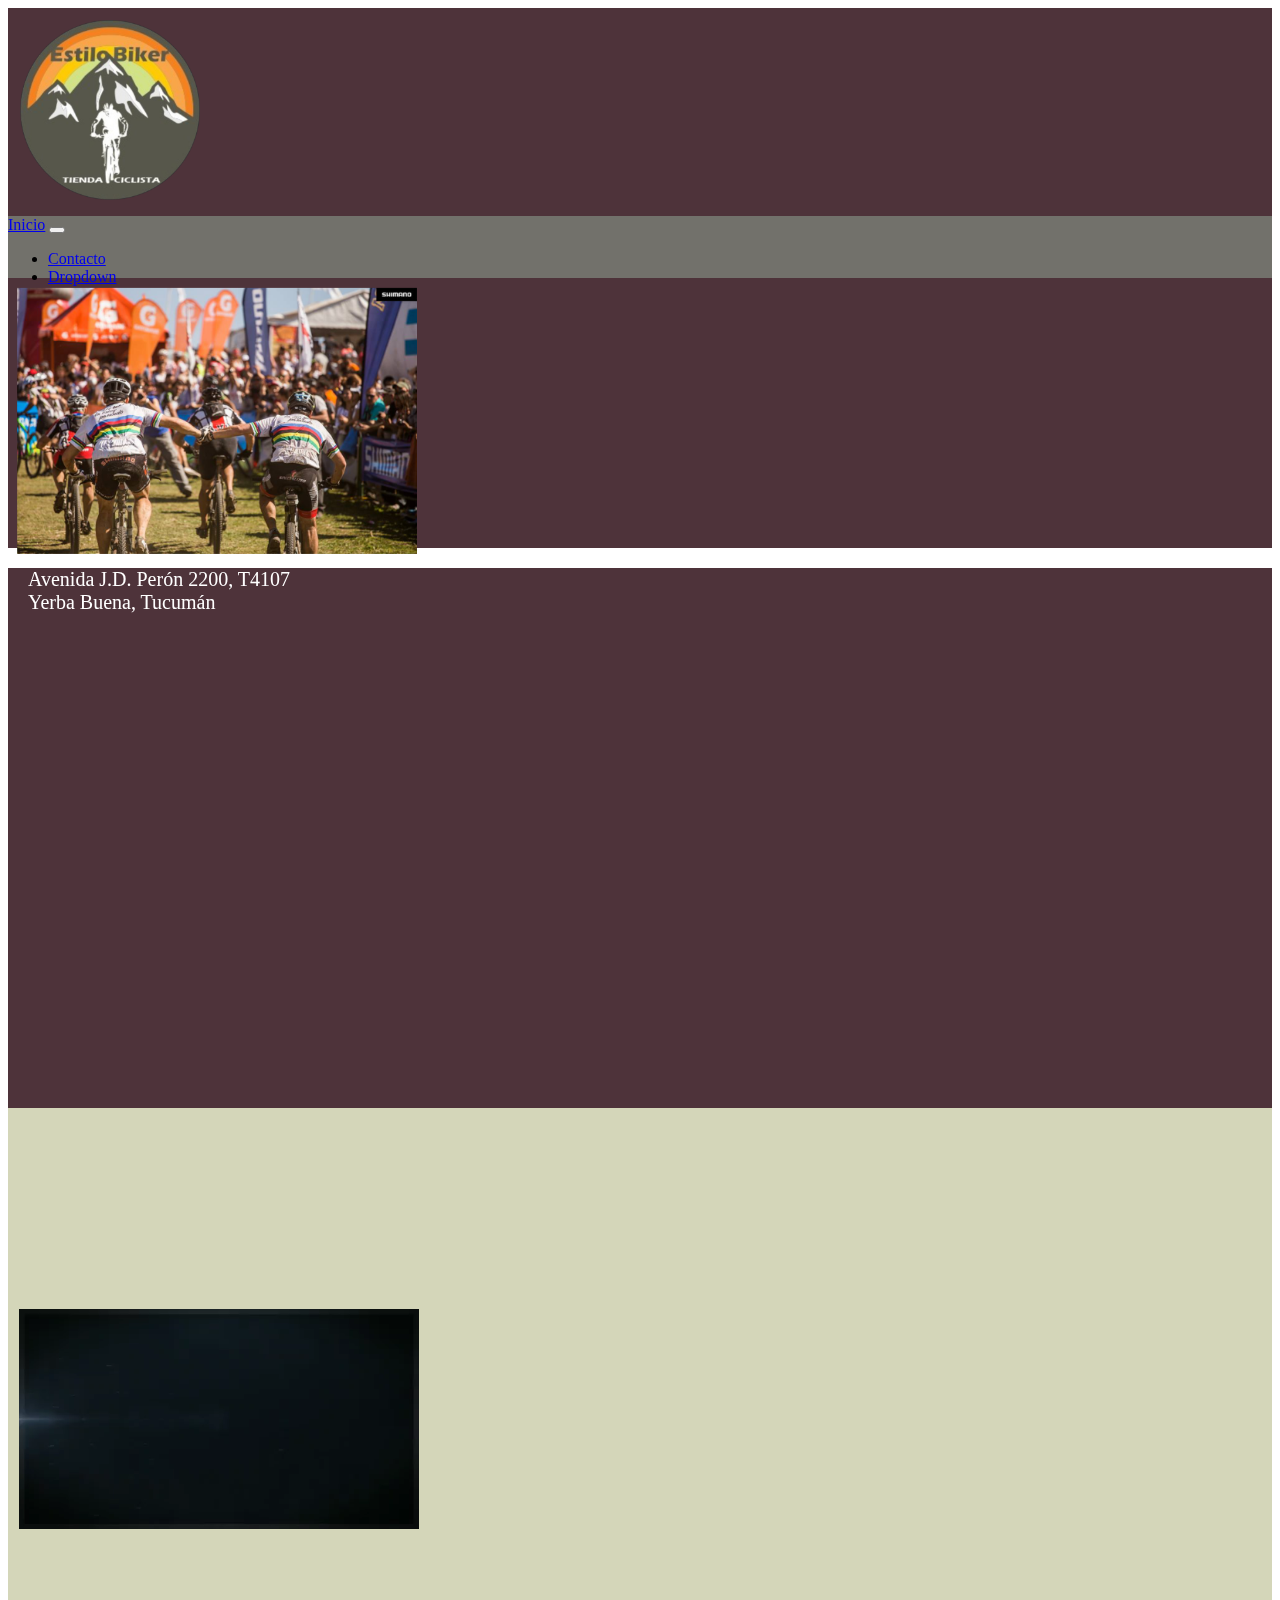
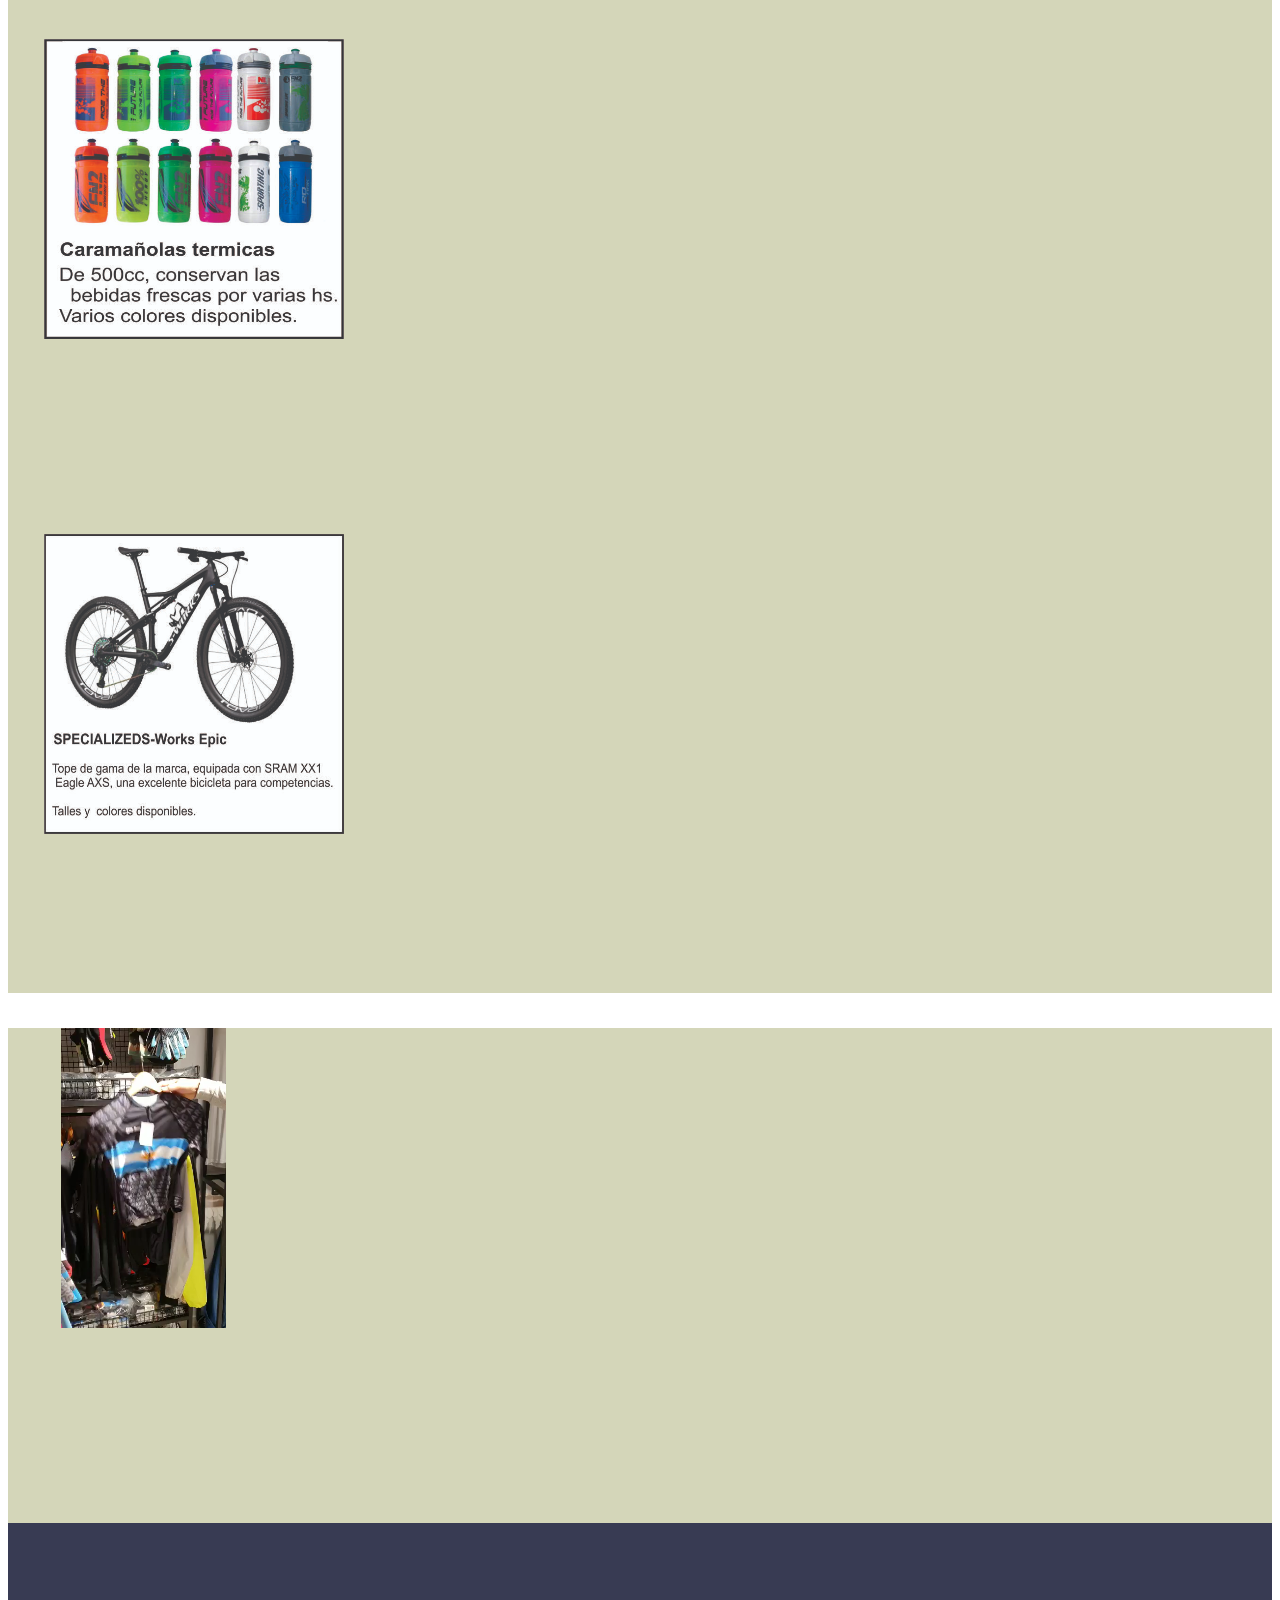
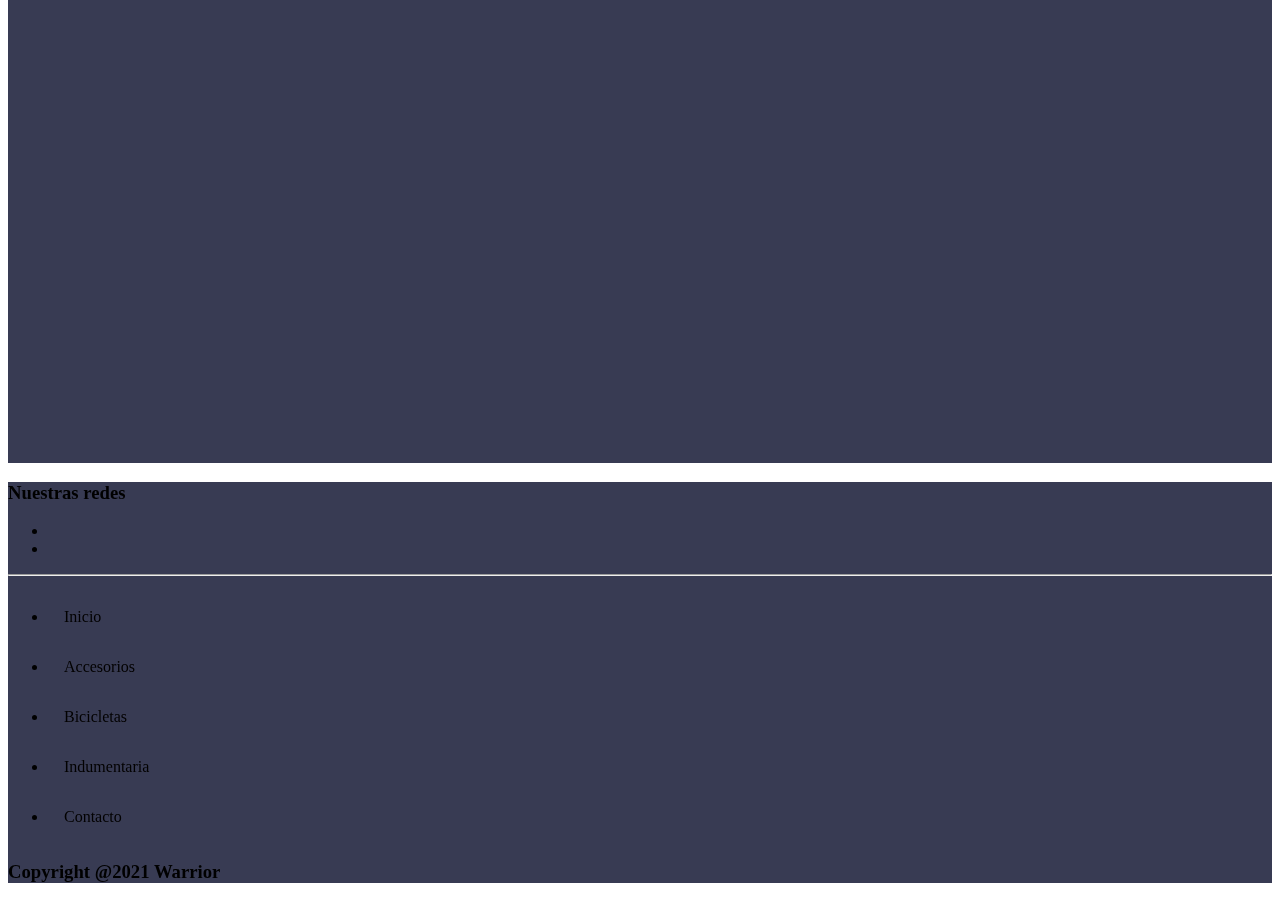
==== index.html @ 876256ca "primera vez bootstrap" ====
<!DOCTYPE html>
<html lang="en">

<head>
    <meta charset="UTF-8">
    <meta http-equiv="X-UA-Compatible" content="IE=edge">
    <meta name="viewport" content="width=device-width, initial-scale=1.0">
    <link href="https://cdn.jsdelivr.net/npm/bootstrap@5.1.3/dist/css/bootstrap.min.css" rel="stylesheet"
        integrity="sha384-1BmE4kWBq78iYhFldvKuhfTAU6auU8tT94WrHftjDbrCEXSU1oBoqyl2QvZ6jIW3" crossorigin="anonymous">
    <link rel="stylesheet" href="./css/styles.css">
    <title>Estilo Biker</title>
</head>

<body>
    <main>
        <!--Grilla-->
        <section class="head">
            <div class="container-fluid">
                <div class="row">
                    <div class="col-sm-3 col-3 colHead altura1">
                        <img src="./img/Logo.png" class="logo" alt="logo cilista">
                        <nav class="navbar navbar-expand-lg navbar-light colBar">
                            <div class="container-fluid">
                              <a class="navbar-brand" href="#">Inicio</a>
                              <button class="navbar-toggler" type="button" data-bs-toggle="collapse" data-bs-target="#navbarSupportedContent" aria-controls="navbarSupportedContent" aria-expanded="false" aria-label="Toggle navigation">
                                <span class="navbar-toggler-icon"></span>
                              </button>
                              <div class="collapse navbar-collapse" id="navbarSupportedContent">
                                <ul class="navbar-nav me-auto mb-2 mb-lg-0">
                                  
                                  <li class="nav-item">
                                    <a class="nav-link" href="./contacto.html">Contacto</a>
                                   
                                  </li>
                                  <li class="nav-item dropdown">
                                    <a class="nav-link dropdown-toggle" href="#" id="navbarDropdown" role="button" data-bs-toggle="dropdown" aria-expanded="false">
                                      Dropdown
                                    </a>
                                    <ul class="dropdown-menu" aria-labelledby="navbarDropdown">
                                      <li><a class="dropdown-item" href="#">Indumentaria</a></li>
                                      <li><a class="dropdown-item" href="#">Accesorios</a></li>
                                      <li><hr class="dropdown-divider"></li>
                                      <li><a class="dropdown-item" href="./Encontranos.html">Encuentranos AQUI</a></li>
                                    </ul>
                                  </li>
                                  
                                </ul>
                                
                              </div>
                            </div>
                          </nav>
                    </div>
                    <div class="col-sm-3 col-3 colHead altura1">
                        <img src="./img/llegada.png" class="llegada" alt="cilistas en la meta">
                    </div>
                    <div class="col-sm-3 col-3 colHead altura1">
                        <p class="p container-fluid">
                            Avenida J.D. Perón 2200, T4107 <br> Yerba Buena, Tucumán
                        </p>
                    </div>
                    <div class="col-sm-3 col-3 colHead altura1">
                        
                    </div>
                </div>
            </div>
        </section>
        <section class="main">
            <div class="container-fluid">
                <div class="row">
                    <div class="col colMain altura2">
                        <video class="vid1" src="./vid/videstilobiker.mp4" width="400" height="600" autoplay loop muted></video>
                    </div>
                    <div class="col colMain altura2">
                        <img class="acc" src="./img/acc3.jpg" width="300" height="300" alt="caramanolas">
                    </div>
                    <div class="col colMain altura2">
                        <img class="bic" src="./img/bi1.jpeg" width="300" height="300" alt="bicicleta">
                    </div>
                    <div class="col colMain altura2">
                        <video class="vid2" src="./vid/vidind.mp4" width="200" height="300" autoplay loop muted></video>
                    </div>
                </div>
            </div>
        </section>
        <section class="footer">
            <div class="container-fluid">
                <div class="row">
                    <div class="col colFoot altura3">
                        
                    </div>
                    <div class="col colFoot altura3">
                        
                    </div>
                    <div class="col colFoot altura3">
                        
                    </div>
                    <div class="col colFoot altura3">
                        
                    </div>
                </div>
            </div>
        </section>
    </main>
    <footer class="colFoot">
        <div class="socialAcc">
            <h3>Nuestras redes</h3>
        </div>
        <ul class="footerSocial">
            <li><i><a href="https://www.instagram.com/estilobikernoa?r=nametag" class="fab fa-instagram"></a></i></li>
            <li><i><a href="https://www.facebook.com/Estilo-Biker-111607180703309/?view_public_for=111607180703309"
                        class="fab fa-facebook-square"></a></i></li>
            
        </ul>

        <nav>
            <hr>
            <ul class="menuFooter">
                <li><a href="Index.html"> Inicio</a></li>
                <li><a href="Accesorios.html"> Accesorios</a></li>
                <li><a href="Bicicletas.html"> Bicicletas</a></li>
                <li><a href="Indumentaria.html"> Indumentaria</a></li>
                <li><a href="Contacto.html"> Contacto</a></li>
            </ul>
        </nav>
        <h3 class="footerText"> Copyright @2021 Warrior</h3>


    </footer>

    <script src="https://cdn.jsdelivr.net/npm/bootstrap@5.1.3/dist/js/bootstrap.bundle.min.js"
        integrity="sha384-ka7Sk0Gln4gmtz2MlQnikT1wXgYsOg+OMhuP+IlRH9sENBO0LRn5q+8nbTov4+1p"
        crossorigin="anonymous"></script>
</body>

</html>
---- css/styles.css ----
.altura1 {
    height: 30vh;
}

.altura2 {
    height: 55vh;
}

.altura3 {
    height: 15vh;
}

.logo {
    margin: 2px;
    padding: 10px;
    height: 180px;
}

.llegada {
    height: 267px;
    margin: 9px;
}

.p {
    font-size: 20PX;
    color: white;
    margin: 20px;
    display: flex;

}

.colHead {
    background-color: rgb(78, 51, 58);
}

.colMain {
    background-color: rgb(212, 214, 185);
}

.colBar {
    background-color: rgb(114, 113, 107);
}

.colFoot {
    background-color: rgb(56, 59, 83);
}

.vid1 {
    display: flex;
    align-items: center;
    padding: 11px;
}
.vid2{
    display: flex;
    align-items: center;
    padding: 0px;
    margin: 35px;
}

.acc {
    margin: 22px;
    padding: 14px;
}

.bic {
    margin: 22px;
    padding: 14px;
}
.menuFooter li a {
    color: rgb(2, 1, 1);
    margin: 10px;
    text-decoration: none;
    display: inline-block;
    padding: 6px;
  
  }
  
  .menuFooter li:hover {
    box-shadow: 3px 3px rgb(39, 32, 18);
  }
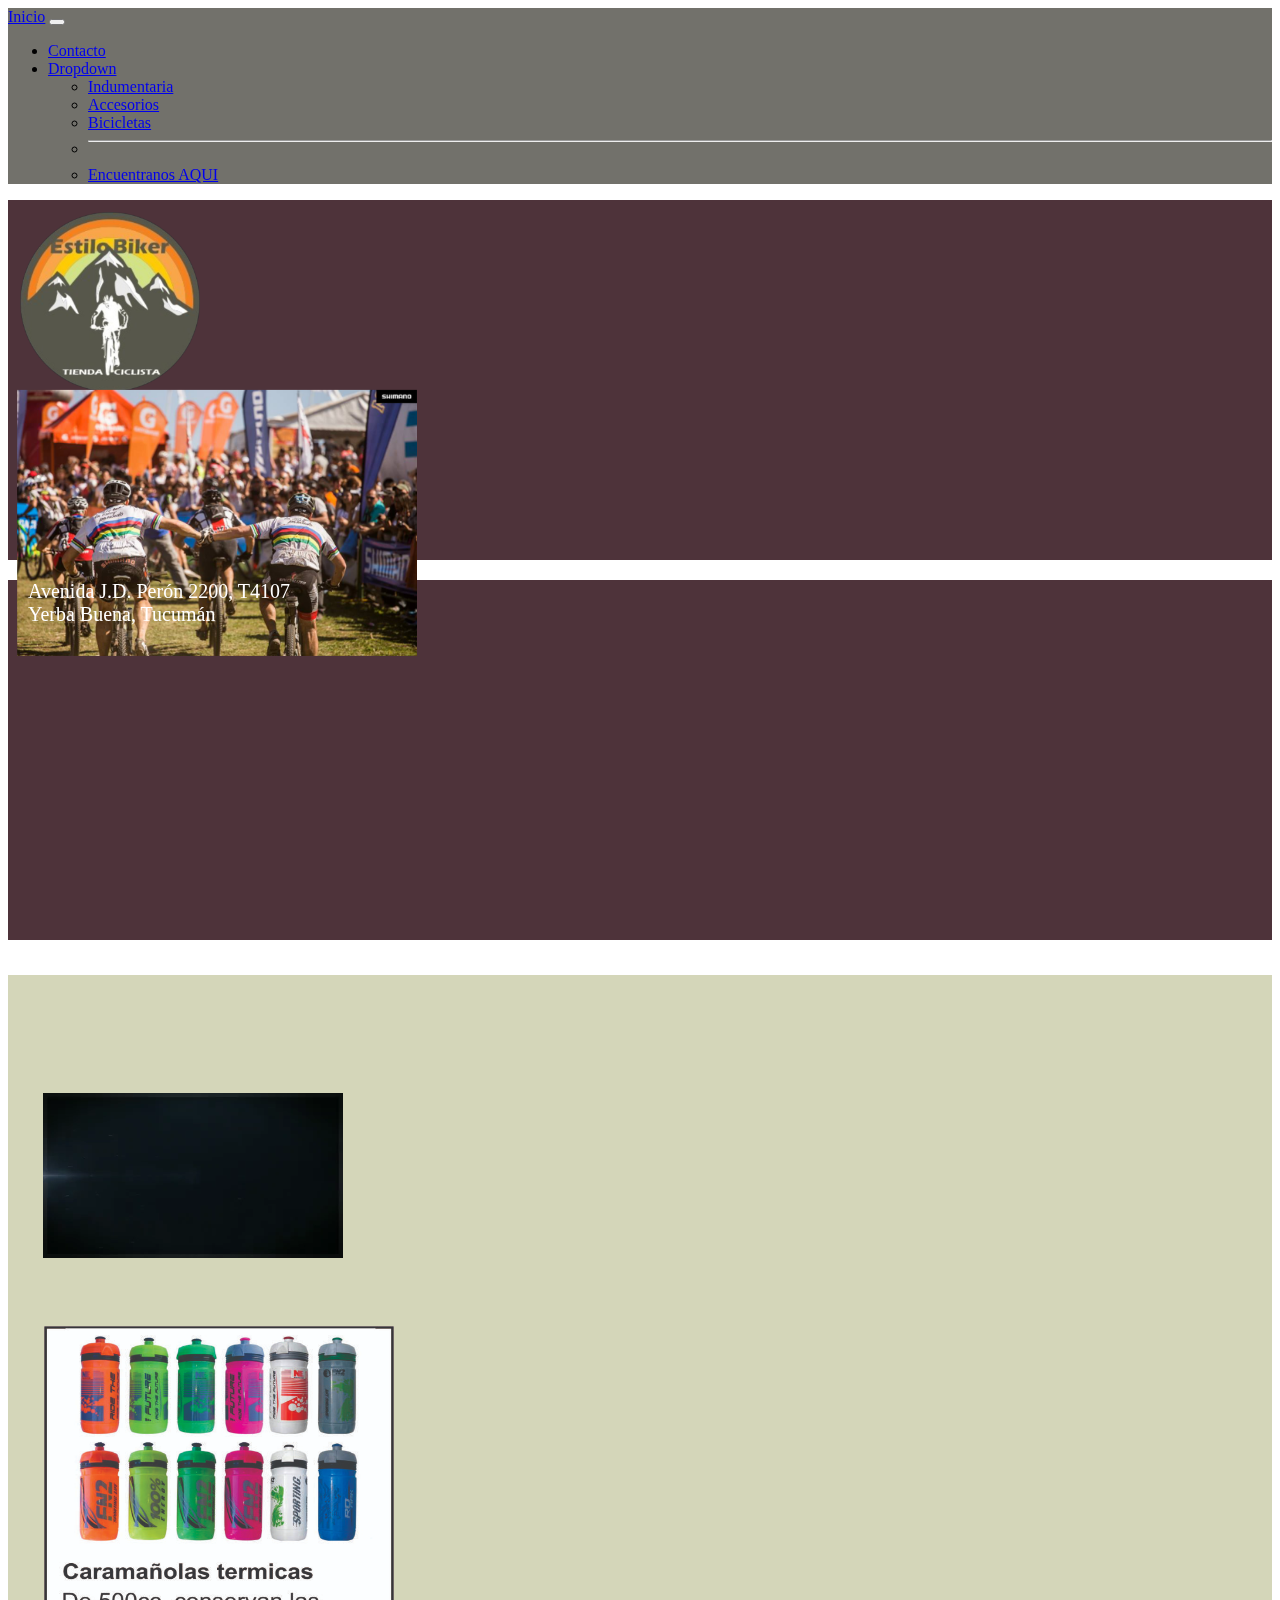
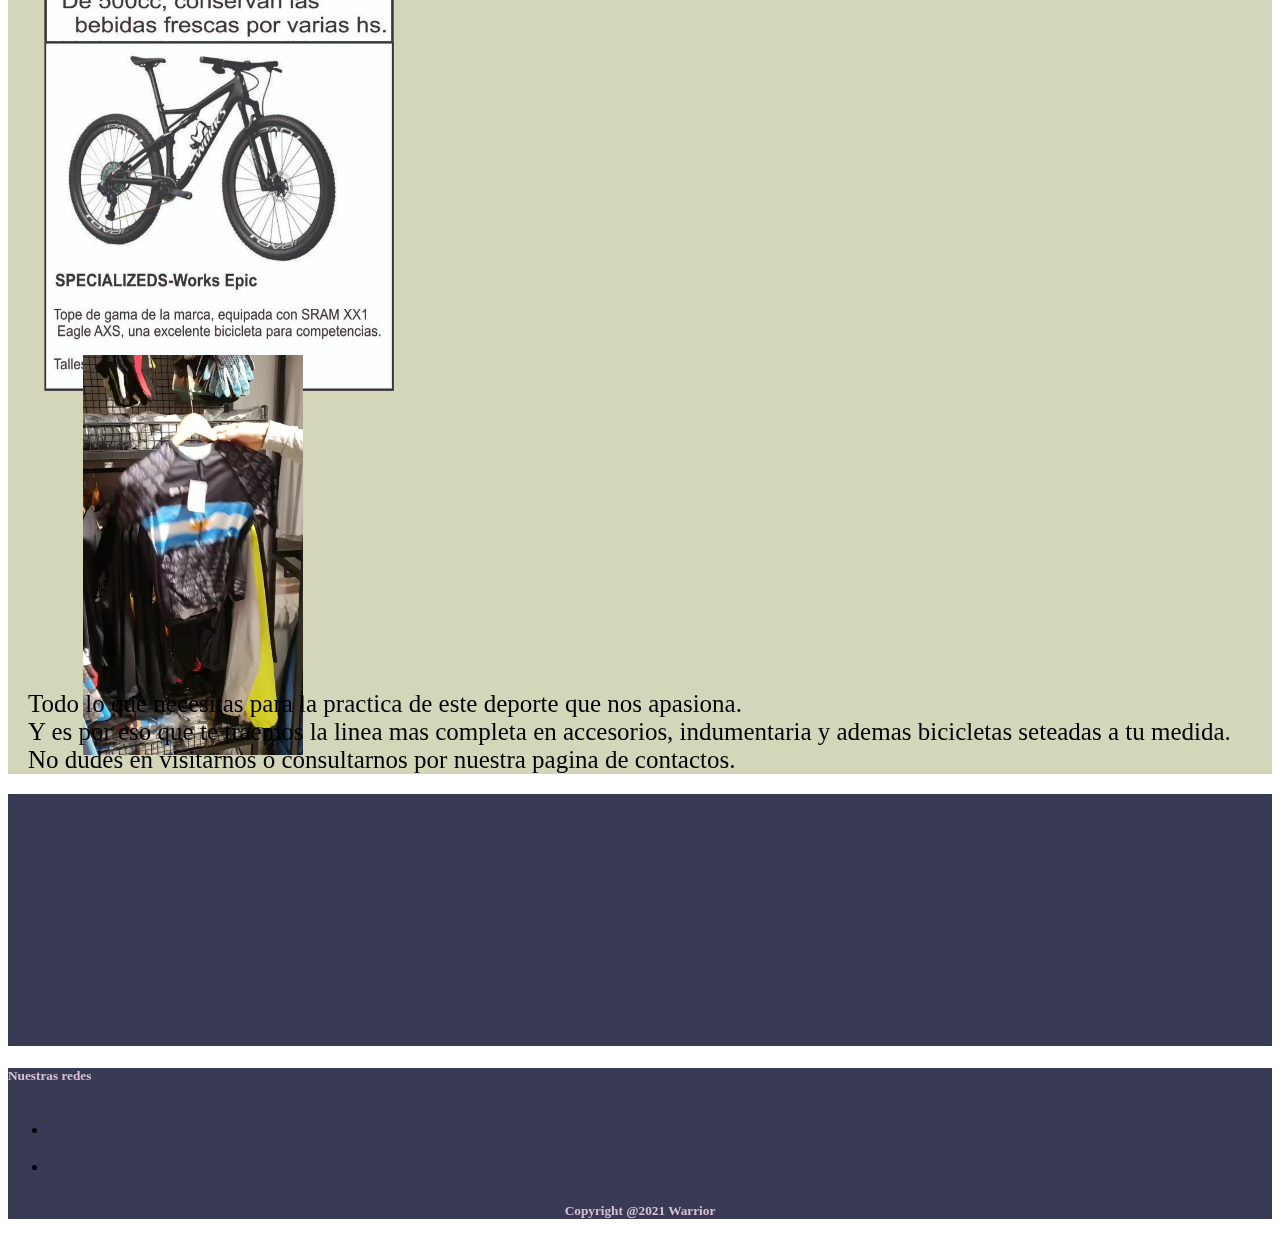
==== commit 45193145: "Sin acomodar Responsive" ====
--- a/index.html
+++ b/index.html
@@ -7,77 +7,97 @@
     <meta name="viewport" content="width=device-width, initial-scale=1.0">
     <link href="https://cdn.jsdelivr.net/npm/bootstrap@5.1.3/dist/css/bootstrap.min.css" rel="stylesheet"
         integrity="sha384-1BmE4kWBq78iYhFldvKuhfTAU6auU8tT94WrHftjDbrCEXSU1oBoqyl2QvZ6jIW3" crossorigin="anonymous">
-    <link rel="stylesheet" href="./css/styles.css">
+        <link rel="stylesheet" href="https://use.fontawesome.com/releases/v5.15.4/css/all.css" integrity="sha384-DyZ88mC6Up2uqS4h/KRgHuoeGwBcD4Ng9SiP4dIRy0EXTlnuz47vAwmeGwVChigm" crossorigin="anonymous">
+        <link rel="stylesheet" href="./css/styles.css">
     <title>Estilo Biker</title>
 </head>
 
 <body>
     <main>
-        <!--Grilla-->
         <section class="head">
+            <nav class="navbar navbar-expand-lg navbar-light colBar">
+
+                <a class="navbar-brand" href="#">Inicio</a>
+                <button class="navbar-toggler" type="button" data-bs-toggle="collapse"
+                    data-bs-target="#navbarSupportedContent" aria-controls="navbarSupportedContent"
+                    aria-expanded="false" aria-label="Toggle navigation">
+                    <span class="navbar-toggler-icon"></span>
+                </button>
+                <div class="collapse navbar-collapse" id="navbarSupportedContent">
+                    <ul class="navbar-nav me-auto mb-2 mb-lg-0">
+
+                        <li class="nav-item">
+                            <a class="nav-link" href="./contacto.html">Contacto</a>
+
+                        </li>
+                        <li class="nav-item dropdown">
+                            <a class="nav-link dropdown-toggle" href="#" id="navbarDropdown" role="button"
+                                data-bs-toggle="dropdown" aria-expanded="false">
+                                Dropdown
+                            </a>
+                            <ul class="dropdown-menu" aria-labelledby="navbarDropdown">
+                                <li><a class="dropdown-item" href="./indumentaria.html">Indumentaria</a>
+                                </li>
+                                <li><a class="dropdown-item" href="./accesorios.html">Accesorios</a>
+                                </li>
+                                <li><a class="dropdown-item" href="./bicicletas.html">Bicicletas</a>
+                                </li>
+                                <li>
+                                    <hr class="dropdown-divider">
+                                </li>
+                                <li><a class="dropdown-item" href="./Encontranos.html">Encuentranos
+                                        AQUI</a></li>
+                            </ul>
+                        </li>
+
+                    </ul>
+
+                </div>
+                </div>
+            </nav>
+
+            <!--Grilla-->
             <div class="container-fluid">
-                <div class="row">
-                    <div class="col-sm-3 col-3 colHead altura1">
-                        <img src="./img/Logo.png" class="logo" alt="logo cilista">
-                        <nav class="navbar navbar-expand-lg navbar-light colBar">
-                            <div class="container-fluid">
-                              <a class="navbar-brand" href="#">Inicio</a>
-                              <button class="navbar-toggler" type="button" data-bs-toggle="collapse" data-bs-target="#navbarSupportedContent" aria-controls="navbarSupportedContent" aria-expanded="false" aria-label="Toggle navigation">
-                                <span class="navbar-toggler-icon"></span>
-                              </button>
-                              <div class="collapse navbar-collapse" id="navbarSupportedContent">
-                                <ul class="navbar-nav me-auto mb-2 mb-lg-0">
-                                  
-                                  <li class="nav-item">
-                                    <a class="nav-link" href="./contacto.html">Contacto</a>
-                                   
-                                  </li>
-                                  <li class="nav-item dropdown">
-                                    <a class="nav-link dropdown-toggle" href="#" id="navbarDropdown" role="button" data-bs-toggle="dropdown" aria-expanded="false">
-                                      Dropdown
-                                    </a>
-                                    <ul class="dropdown-menu" aria-labelledby="navbarDropdown">
-                                      <li><a class="dropdown-item" href="#">Indumentaria</a></li>
-                                      <li><a class="dropdown-item" href="#">Accesorios</a></li>
-                                      <li><hr class="dropdown-divider"></li>
-                                      <li><a class="dropdown-item" href="./Encontranos.html">Encuentranos AQUI</a></li>
-                                    </ul>
-                                  </li>
-                                  
-                                </ul>
-                                
-                              </div>
-                            </div>
-                          </nav>
-                    </div>
-                    <div class="col-sm-3 col-3 colHead altura1">
-                        <img src="./img/llegada.png" class="llegada" alt="cilistas en la meta">
-                    </div>
-                    <div class="col-sm-3 col-3 colHead altura1">
-                        <p class="p container-fluid">
-                            Avenida J.D. Perón 2200, T4107 <br> Yerba Buena, Tucumán
-                        </p>
-                    </div>
-                    <div class="col-sm-3 col-3 colHead altura1">
-                        
+                <div class="container-fluid">
+                    <div class="row">
+                        <div class="col-sm-6 col-md-4 col-lg-3 colHead altura1">
+                            <img src="./img/Logo.png" class="logo" alt="logo cilista">
+                        </div>
+                        <div class="col-sm-3 col-3 colHead altura1">
+                            <img src="./img/llegada.png" class="llegada" alt="cilistas en la meta">
+                        </div>
+                        <div class="col-sm-3 col-3 colHead altura1">
+                            <p class="p container-fluid">
+                                Avenida J.D. Perón 2200, T4107 <br> Yerba Buena, Tucumán
+                            </p>
+                        </div>
+                        <div class="col-sm-3 col-3 colHead altura1">
+                        </div>
                     </div>
                 </div>
-            </div>
-        </section>
-        <section class="main">
+       
+        <section class="colMain">
             <div class="container-fluid">
                 <div class="row">
                     <div class="col colMain altura2">
-                        <video class="vid1" src="./vid/videstilobiker.mp4" width="400" height="600" autoplay loop muted></video>
+                        <video class="vid2" src="./vid/videstilobiker.mp4" autoplay loop
+                            muted></video>
                     </div>
                     <div class="col colMain altura2">
-                        <img class="acc" src="./img/acc3.jpg" width="300" height="300" alt="caramanolas">
+                        <img class="bic" src="./img/acc3.jpg" alt="caramanolas">
                     </div>
                     <div class="col colMain altura2">
-                        <img class="bic" src="./img/bi1.jpeg" width="300" height="300" alt="bicicleta">
+                        <img class="bic" src="./img/bi1.jpeg" alt="bicicleta">
                     </div>
                     <div class="col colMain altura2">
-                        <video class="vid2" src="./vid/vidind.mp4" width="200" height="300" autoplay loop muted></video>
+                        <video class="vid2" src="./vid/vidind.mp4" autoplay loop muted></video>
+                    </div>
+                    <div>
+                        <p> 
+                            Todo lo que necesitas para la practica de este deporte que nos apasiona. <br>
+                            Y es por eso que te traemos la linea mas completa en accesorios, indumentaria y ademas bicicletas seteadas a tu medida. <br>
+                        No dudes en visitarnos o consultarnos por nuestra pagina de contactos.
+                        </p>
                     </div>
                 </div>
             </div>
@@ -86,43 +106,30 @@
             <div class="container-fluid">
                 <div class="row">
                     <div class="col colFoot altura3">
-                        
                     </div>
                     <div class="col colFoot altura3">
-                        
                     </div>
                     <div class="col colFoot altura3">
-                        
                     </div>
                     <div class="col colFoot altura3">
-                        
                     </div>
                 </div>
             </div>
         </section>
     </main>
     <footer class="colFoot">
-        <div class="socialAcc">
-            <h3>Nuestras redes</h3>
+        <div class="social">
+            <h5>Nuestras redes</h5>
         </div>
         <ul class="footerSocial">
             <li><i><a href="https://www.instagram.com/estilobikernoa?r=nametag" class="fab fa-instagram"></a></i></li>
             <li><i><a href="https://www.facebook.com/Estilo-Biker-111607180703309/?view_public_for=111607180703309"
                         class="fab fa-facebook-square"></a></i></li>
-            
+
         </ul>
 
-        <nav>
-            <hr>
-            <ul class="menuFooter">
-                <li><a href="Index.html"> Inicio</a></li>
-                <li><a href="Accesorios.html"> Accesorios</a></li>
-                <li><a href="Bicicletas.html"> Bicicletas</a></li>
-                <li><a href="Indumentaria.html"> Indumentaria</a></li>
-                <li><a href="Contacto.html"> Contacto</a></li>
-            </ul>
-        </nav>
-        <h3 class="footerText"> Copyright @2021 Warrior</h3>
+
+        <h5 class="footerText"> Copyright @2021 Warrior</h5>
 
 
     </footer>
--- a/css/styles.css
+++ b/css/styles.css
@@ -1,81 +1,167 @@
 .altura1 {
-    height: 30vh;
+  height: 30vh;
 }
 
 .altura2 {
-    height: 55vh;
+  height: 55vh;
 }
 
 .altura3 {
-    height: 15vh;
+  height: 15vh;
 }
 
 .logo {
-    margin: 2px;
-    padding: 10px;
-    height: 180px;
+  margin: 2px;
+  padding: 10px;
+  height: 180px;
+  z-index: -3;
 }
 
 .llegada {
-    height: 267px;
-    margin: 9px;
+  height: 267px;
+  margin: 9px;
 }
 
 .p {
-    font-size: 20PX;
-    color: white;
-    margin: 20px;
-    display: flex;
-
+  font-size: 20px;
+  color: white;
+  margin: 20px;
+  display: flex;
+  z-index: -3;
 }
 
 .colHead {
-    background-color: rgb(78, 51, 58);
+  background-color: rgb(78, 51, 58);
 }
 
 .colMain {
-    background-color: rgb(212, 214, 185);
+  background-color: rgb(212, 214, 185);
 }
 
 .colBar {
-    background-color: rgb(114, 113, 107);
+  background-color: rgb(114, 113, 107);
 }
 
 .colFoot {
-    background-color: rgb(56, 59, 83);
+  background-color: rgb(56, 59, 83);
 }
 
 .vid1 {
-    display: flex;
-    align-items: center;
-    padding: 11px;
+  display: flex;
+  align-items: center;
+  padding: 11px;
 }
-.vid2{
-    display: flex;
-    align-items: center;
-    padding: 0px;
-    margin: 35px;
+
+.vid2 {
+  display: flex;
+  align-items: center;
+  padding: 0px;
+  margin: 35px;
 }
 
 .acc {
-    margin: 22px;
-    padding: 14px;
+  margin: 22px;
+  padding: 14px;
 }
 
 .bic {
-    margin: 22px;
-    padding: 14px;
+  margin: 22px;
+  padding: 14px;
 }
+
+.footerSocial a {
+  text-align: center;
+  color: rgb(2, 2, 2);
+  width: 28px;
+  height: 28px;
+  border-radius: 50%;
+  margin: 6px;
+  transition: transform 0.5s;
+  margin-top: 5px;
+  margin-bottom: 5px;
+  font-size: 2rem;
+}
+
+.footerSocial a:hover {
+  transform: scale(1.2);
+  text-align: center;
+}
+
+.footerText {
+  font-stretch: condensed;
+  text-align: center;
+  color: thistle;
+}
+
 .menuFooter li a {
-    color: rgb(2, 1, 1);
-    margin: 10px;
-    text-decoration: none;
-    display: inline-block;
-    padding: 6px;
-  
-  }
-  
-  .menuFooter li:hover {
-    box-shadow: 3px 3px rgb(39, 32, 18);
-  }
-  +  color: rgb(2, 1, 1);
+  margin: 10px;
+  text-decoration: none;
+  display: inline-block;
+  padding: 6px;
+}
+
+.menuFooter li:hover {
+  background-color: rgb(209, 202, 177);
+  box-shadow: 3px 3px rgb(39, 32, 18);
+}
+
+.bic {
+  grid-row: auto;
+  justify-content: space-around;
+  width: 350px;
+  height: 350px;
+}
+.vid2 {
+  width: 300px;
+  height: 400px;
+}
+.map {
+  display: inline-flex;
+  justify-content: space-around;
+}
+.bottom {
+  background-color: rgb(187, 177, 141);
+}
+h5 {
+  color: thistle;
+}
+p {
+  margin: 20px;
+  font-size: 25px;
+}
+
+@media (min-width: 768px){
+
+.row {
+  flex-direction: columns;
+}
+.altura1 {
+  height: 20vh;
+}
+
+.altura2 {
+  height: 35vh;
+}
+
+.altura3 {
+  height: 7vh;
+}
+.logo {
+  margin: 2px;
+  padding: 10px;
+  height: 180px;
+  z-index: -3;
+}
+
+.llegada {
+  height: 267px;
+  margin: 9px;
+}
+
+.vi2 {
+  width: 200px;
+  height: 300px;
+  justify-content: end;
+}
+} 
